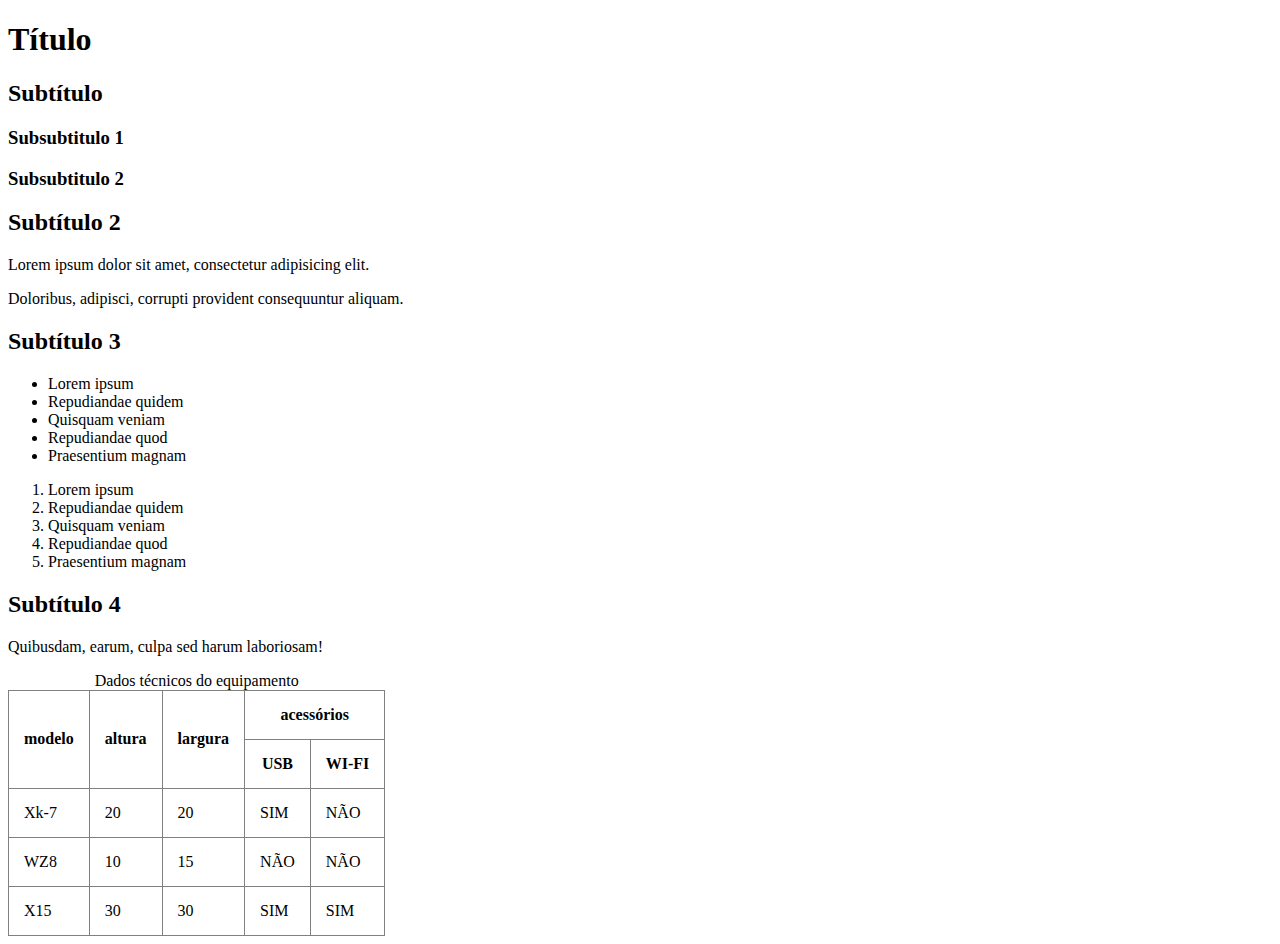
==== ATIVIDADE PRÁTICA - SELETORES/atividadeSeletores.html @ a571dcbb "Add files via upload" ====
<!DOCTYPE html>
<html lang="pt-br">

<head>
    <meta charset="UTF-8">
    <meta name="viewport" content="width=device-width, initial-scale=1.0">
    <title>Desafio Especificidade & Seletor</title>
    <style>
    
        table {
            border-collapse: collapse;
        }
        th,
        td {
            padding: 15px;
        }
       /*questão1
        #titulo,#subtitulo {
       color: #3647a1;}
       */  
       /*questão2
      ul,ol{
          color: #1013d5;
          background-color: #d5d210;}
       */
       /*questão 3
      h2~h3{
          font-size: 50px;}
          */
          /*questão 4
       #rodape>h2{
           color:red;}
          */
          /*questão5
        #rodape div{
            border:dashed 7px, red;}
            */
        
          /*questão6
          h2>h3{
              font-size: 50px;}
        */
        

    /*questão 7
    [name ="lista"]{
    background-color: #e3e2a6;
    }*/



    /* questão8 
    p{
    font-family: sans-serif,Tahoma;
    }
    */


    /*questão 9
    aside > :nth-child(odd){
    background-color: orangered;
    }*/



    /*questão 10
    [name]{
    background-color:red;
    }*/



    /*questão 11 
    caption{
    background-color: #0b5eb1;
    color: #fff;
    padding: 15px;
    font-size:20px;
    }*/



    /*questão 12
    tr:first-child {
    background-color: wheat;
    color: purple;
    }*/



    /*questão 13
    tr:nth-child(2) {
    background-color: purple;
    color:wheat;    
    }*/



    /*questão14
    tr:nth-child(2n+4){
    color:black;
    background-color: yellow;
    
    }*/
      



        
       
    </style>
</head>

<body>
    <header>
        <h1 id="titulo">Título</h1>
        <h2 id="subtitulo">Subtítulo</h2>
        <h3 id="subsubtitulo">Subsubtitulo 1</h3>
        <h3 id="subsubtitulo">Subsubtitulo 2</h3>
    </header>
    <main>
        <section>
            <h2 id="subtitulo">Subtítulo 2</h2>
            <p>Lorem ipsum dolor sit amet, consectetur adipisicing elit.</p>
            <p>Doloribus, adipisci, corrupti provident consequuntur aliquam.</p>
        </section>
    </main>
    <aside>
        <h2 id="subtitulo">Subtítulo 3</h2>
        <div id="lista ordenada">
            <ul class="lista" name="lista">
                <li>Lorem ipsum</li>
                <li>Repudiandae quidem</li>
                <li>Quisquam veniam</li>
                <li>Repudiandae quod</li>
                <li>Praesentium magnam</li>
            </ul>
        </div id="listaNaordenada">
        <div>
            <ol class="lista" name="lista ordenada">
                <li>Lorem ipsum</li>
                <li>Repudiandae quidem</li>
                <li>Quisquam veniam</li>
                <li>Repudiandae quod</li>
                <li>Praesentium magnam</li>
            </ol>
        </div>
    </aside>
    <footer id="rodape">
        <h2 id="subtitulo">Subtítulo 4</h2>
        <section>
            <div name="texto">
                <p>Quibusdam, earum, culpa sed harum laboriosam!</p>
            </div>
        </section>
        <table border="1">
            <caption> Dados técnicos do equipamento </caption>
            <tr>
                <th rowspan="2">modelo</th>
                <th rowspan="2">altura</th>
                <th rowspan="2">largura</th>
                <th colspan="2">acessórios</th>
            </tr>

            <tr>
                <th>USB</th>
                <th>WI-FI</th>
            </tr>

            <tr>
                <td>Xk-7</td>
                <td>20</td>
                <td>20</td>
                <td>SIM</td>
                <td>NÃO</td>
            </tr>

            <tr>
                <td>WZ8</td>
                <td>10</td>
                <td>15</td>
                <td>NÃO</td>
                <td>NÃO</td>
            </tr>

            <tr>
                <td>X15</td>
                <td>30</td>
                <td>30</td>
                <td>SIM</td>
                <td>SIM</td>
            </tr>
        </table>
    </footer>
</body>

</html>
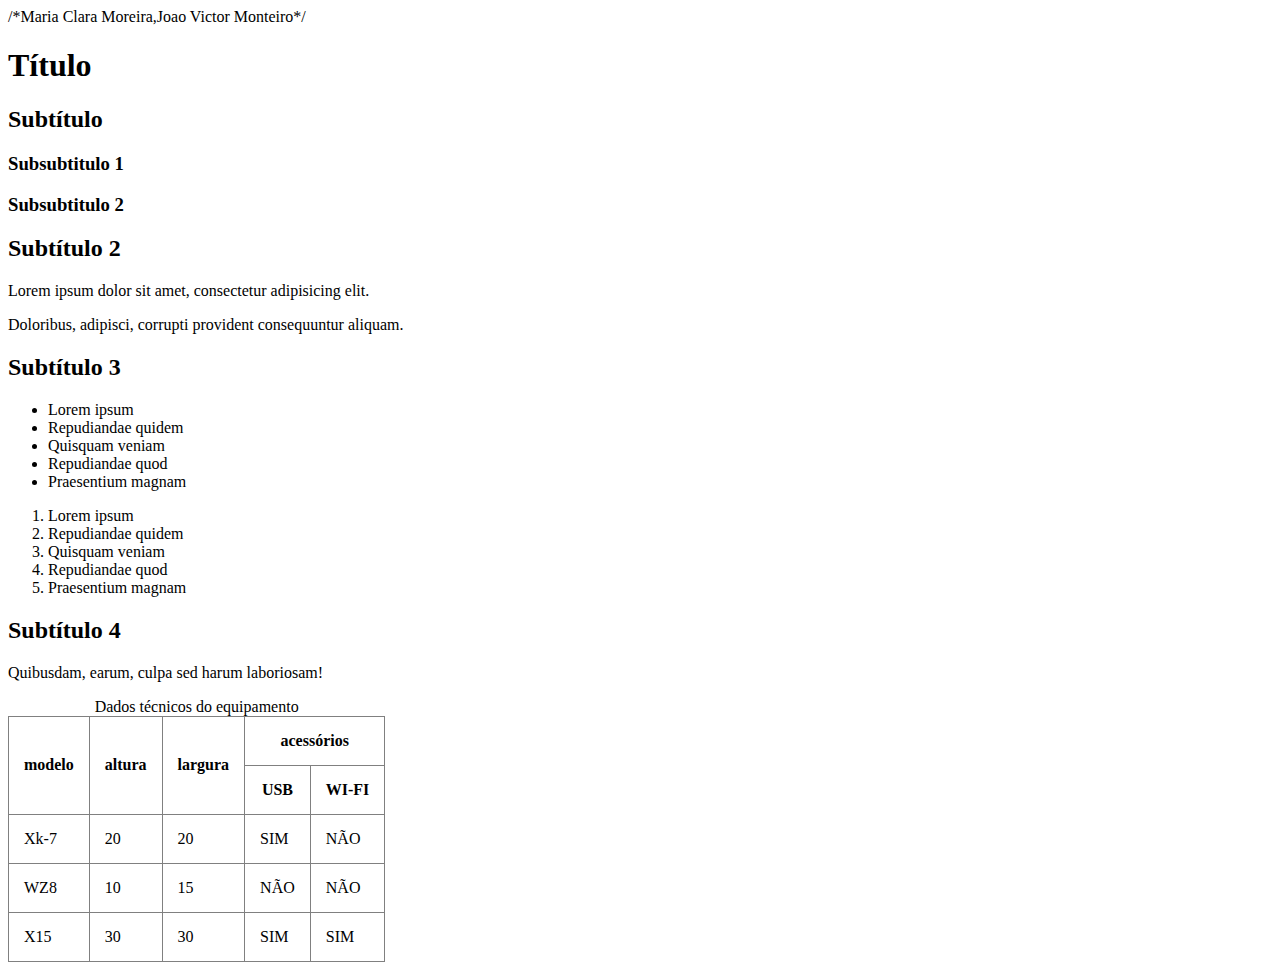
==== commit 08d04c48: "Update atividadeSeletores.html" ====
--- a/ATIVIDADE PRÁTICA - SELETORES/atividadeSeletores.html
+++ b/ATIVIDADE PRÁTICA - SELETORES/atividadeSeletores.html
@@ -1,5 +1,6 @@
 <!DOCTYPE html>
 <html lang="pt-br">
+    /*Maria Clara Moreira,Joao Victor Monteiro*/
 
 <head>
     <meta charset="UTF-8">
@@ -194,4 +195,4 @@
     </footer>
 </body>
 
-</html>+</html>
